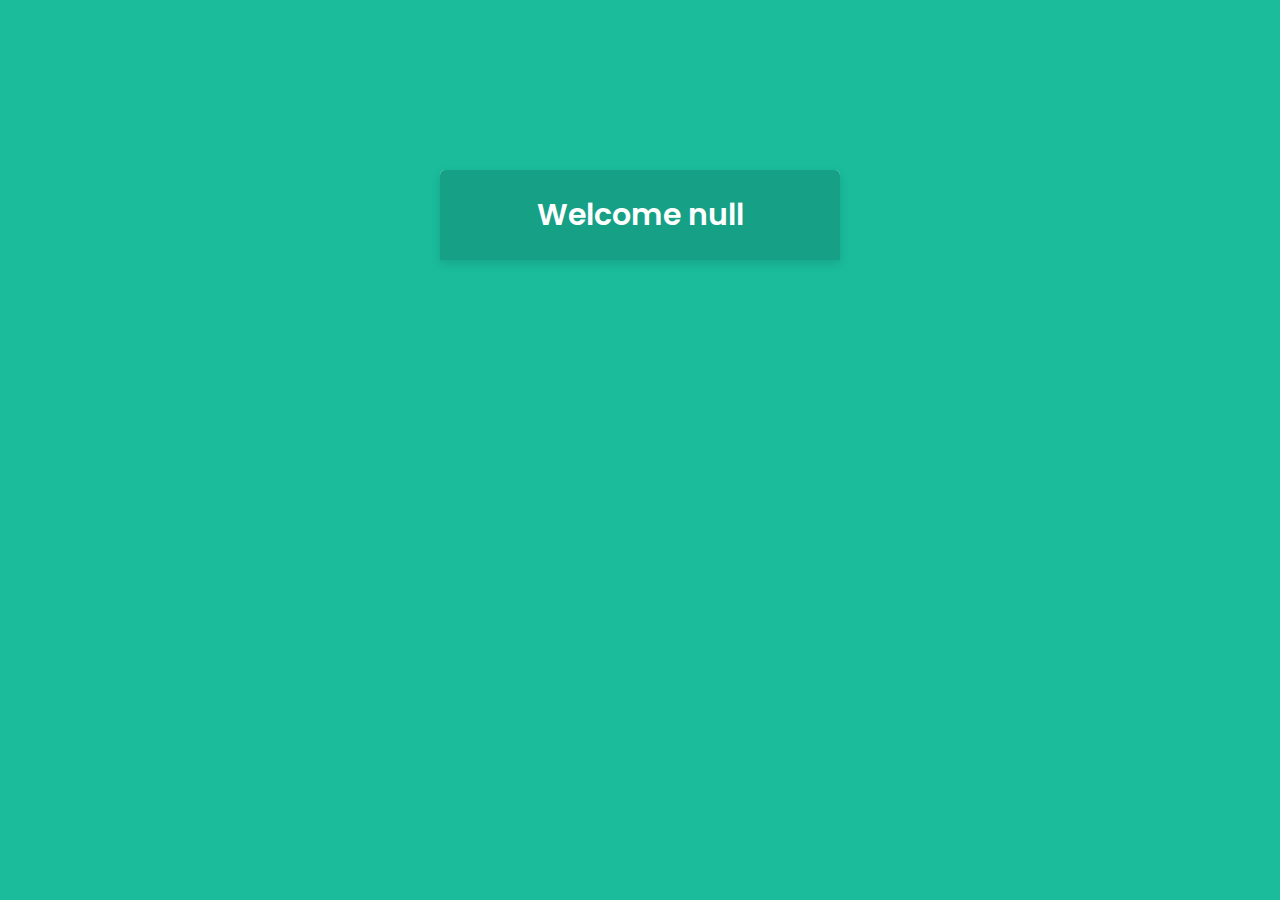
==== video1-static-website/dashboard.html @ 976fa855 "code to invoke api added" ====
<!DOCTYPE html>
<html lang="en" dir="ltr">
  <head>
    <meta charset="utf-8">
    <meta name="viewport" content="width=device-width, initial-scale=1.0">
    <title>Welcome</title>
    <link rel="stylesheet" href="style.css">
  </head>
  <body>
    <div class="container">
      <div class="wrapper">
        <div class="title"><span id="welcome-message">Welcome</span></div>
      </div>
    </div>

    <script>
      // Function to get query parameters
      function getQueryParams() {
        const params = new URLSearchParams(window.location.search);
        return {
          name: params.get('name')
        };
      }

      // Set the welcome message
      const { name } = getQueryParams();
      document.getElementById('welcome-message').textContent = `Welcome ${name}`;
    </script>
  </body>
</html>
---- video1-static-website/style.css ----
@import url('https://fonts.googleapis.com/css2?family=Poppins:wght@200;300;400;500;600;700&display=swap');
*{
  margin: 0;
  padding: 0;
  box-sizing: border-box;
  font-family: 'Poppins',sans-serif;
}
body{
  background: #1abc9c;
  overflow: hidden;
}
::selection{
  background: rgba(26,188,156,0.3);
}
.container{
  max-width: 440px;
  padding: 0 20px;
  margin: 170px auto;
}
.wrapper{
  width: 100%;
  background: #fff;
  border-radius: 5px;
  box-shadow: 0px 4px 10px 1px rgba(0,0,0,0.1);
}
.wrapper .title{
  height: 90px;
  background: #16a085;
  border-radius: 5px 5px 0 0;
  color: #fff;
  font-size: 30px;
  font-weight: 600;
  display: flex;
  align-items: center;
  justify-content: center;
}
.wrapper form{
  padding: 30px 25px 25px 25px;
}
.wrapper form .row{
  height: 45px;
  margin-bottom: 15px;
  position: relative;
}
.wrapper form .row input{
  height: 100%;
  width: 100%;
  outline: none;
  padding-left: 60px;
  border-radius: 5px;
  border: 1px solid lightgrey;
  font-size: 16px;
  transition: all 0.3s ease;
}
form .row input:focus{
  border-color: #16a085;
  box-shadow: inset 0px 0px 2px 2px rgba(26,188,156,0.25);
}
form .row input::placeholder{
  color: #999;
}
.wrapper form .row i{
  position: absolute;
  width: 47px;
  height: 100%;
  color: #fff;
  font-size: 18px;
  background: #16a085;
  border: 1px solid #16a085;
  border-radius: 5px 0 0 5px;
  display: flex;
  align-items: center;
  justify-content: center;
}
.wrapper form .pass{
  margin: -8px 0 20px 0;
}
.wrapper form .pass a{
  color: #16a085;
  font-size: 17px;
  text-decoration: none;
}
.wrapper form .pass a:hover{
  text-decoration: underline;
}
.wrapper form .button input{
  color: #fff;
  font-size: 20px;
  font-weight: 500;
  padding-left: 0px;
  background: #16a085;
  border: 1px solid #16a085;
  cursor: pointer;
}
form .button input:hover{
  background: #12876f;
}
.wrapper form .signup-link{
  text-align: center;
  margin-top: 20px;
  font-size: 17px;
}
.wrapper form .signup-link a{
  color: #16a085;
  text-decoration: none;
}
form .signup-link a:hover{
  text-decoration: underline;
}
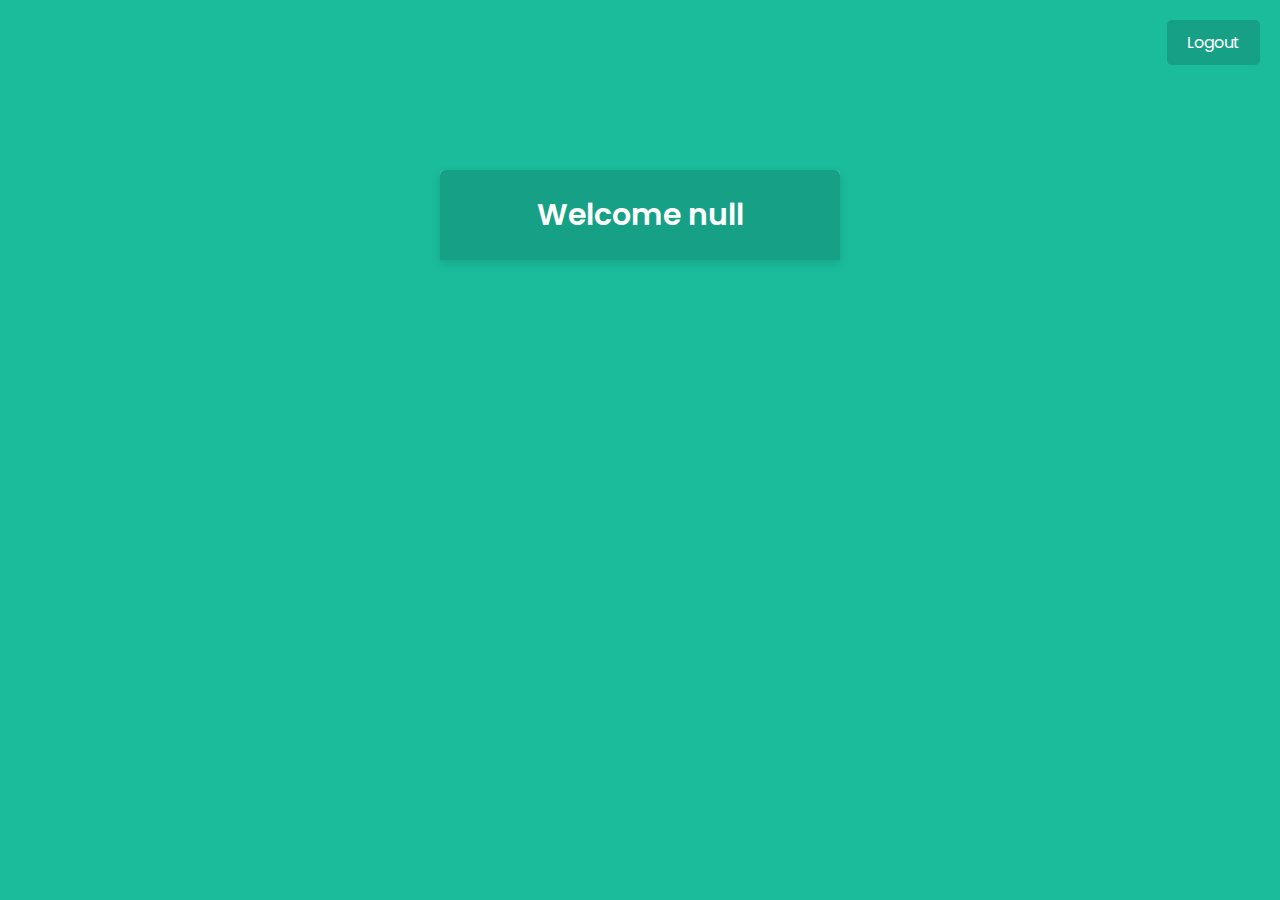
==== commit f752528e: "api gateway, lambda and dynamodb integtration" ====
--- a/video1-static-website/dashboard.html
+++ b/video1-static-website/dashboard.html
@@ -7,6 +7,7 @@
     <link rel="stylesheet" href="style.css">
   </head>
   <body>
+    <button class="logout-btn" onclick="logout()">Logout</button>
     <div class="container">
       <div class="wrapper">
         <div class="title"><span id="welcome-message">Welcome</span></div>
@@ -25,6 +26,11 @@
       // Set the welcome message
       const { name } = getQueryParams();
       document.getElementById('welcome-message').textContent = `Welcome ${name}`;
+
+      // Logout function
+      function logout() {
+        window.location.href = 'index.html';
+      }
     </script>
   </body>
 </html>--- a/video1-static-website/style.css
+++ b/video1-static-website/style.css
@@ -106,4 +106,67 @@
 }
 form .signup-link a:hover{
   text-decoration: underline;
-}+}
+
+/* Logout button styling */
+* {
+  margin: 0;
+  padding: 0;
+  box-sizing: border-box;
+  font-family: 'Poppins', sans-serif;
+}
+
+body {
+  background: #1abc9c;
+  overflow: hidden;
+}
+
+::selection {
+  background: rgba(26, 188, 156, 0.3);
+}
+
+.container {
+  max-width: 440px;
+  padding: 0 20px;
+  margin: 170px auto;
+  position: relative; /* Ensures the container's position is relative */
+}
+
+.wrapper {
+  width: 100%;
+  background: #fff;
+  border-radius: 5px;
+  box-shadow: 0px 4px 10px 1px rgba(0, 0, 0, 0.1);
+}
+
+.wrapper .title {
+  height: 90px;
+  background: #16a085;
+  border-radius: 5px 5px 0 0;
+  color: #fff;
+  font-size: 30px;
+  font-weight: 600;
+  display: flex;
+  align-items: center;
+  justify-content: center;
+}
+
+/* Logout button styling */
+.logout-btn {
+  position: absolute;
+  top: 20px;
+  right: 20px;
+  background-color: #16a085;
+  color: white;
+  border: none;
+  padding: 10px 20px;
+  font-size: 16px;
+  border-radius: 5px;
+  cursor: pointer;
+  transition: background-color 0.3s;
+}
+
+.logout-btn:hover {
+  background-color: #12876f;
+}
+/**/